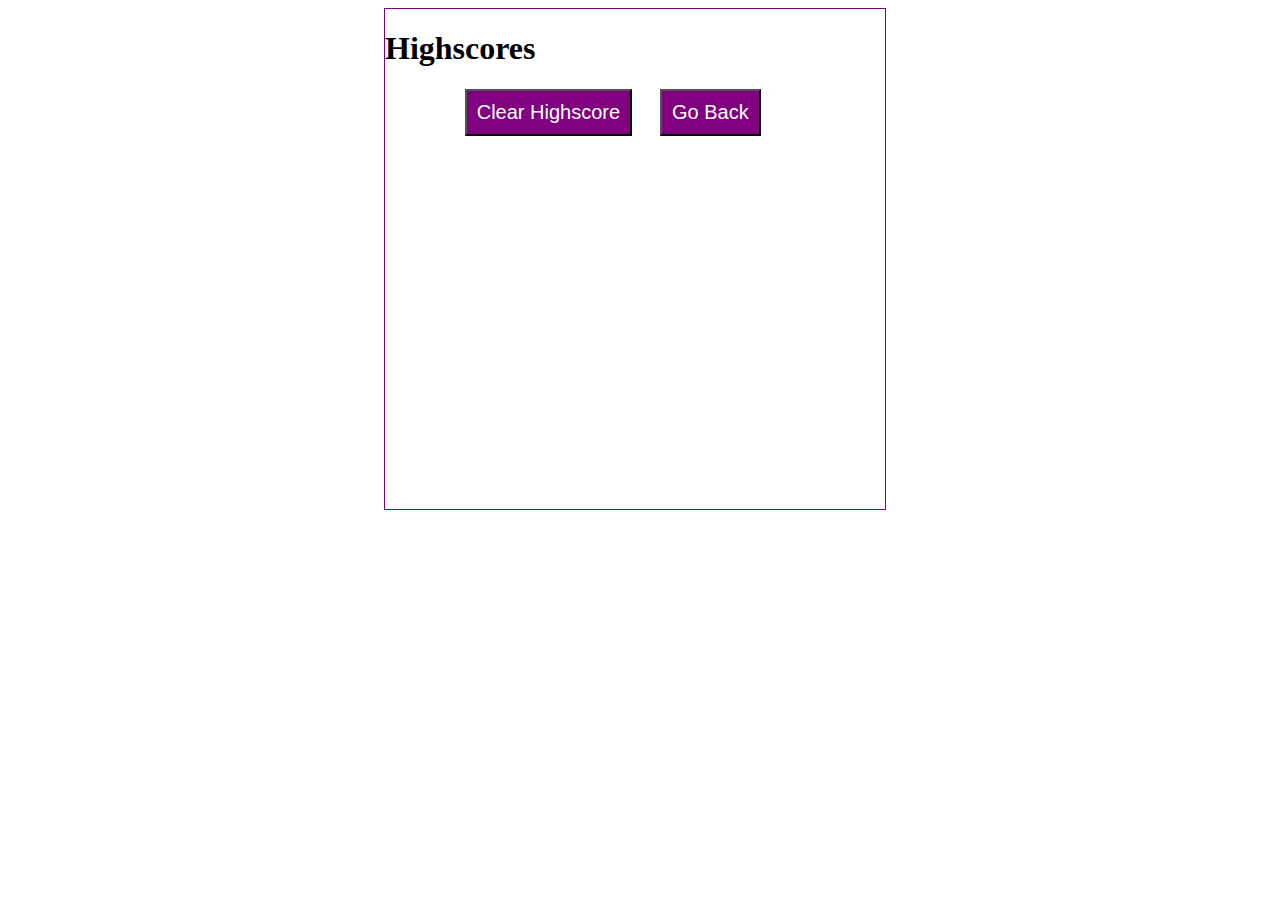
==== highscore.html @ d140d756 "inital commit w html,css,js" ====
<!DOCTYPE html>
<html lang="en">
<head>
    <meta charset="UTF-8">
    <meta http-equiv="X-UA-Compatible" content="IE=edge">
    <meta name="viewport" content="width=device-width, initial-scale=1.0">
    <link rel="stylesheet" type="text/css" href="assets/style.css">
    <title>Document</title>
</head>
<body>
    <!---->
    <div id="wrapper">
        <!--div for timer-->
        <div id="current-time"></div>
        <div id="questionDiv">
            <h1>Highscores</h1>
            <ul id = "highscore"></ul>
            <!--Buttons-->
            <button id="goBack">Go Back</button>
            <button id="clear" value="reset">Clear Highscore</button>
        </div>
    </div>
    
</body>
</html>
---- assets/style.css ----
#wrapper {
    position:absolute;
    left:30%;
    right:20%;
    width:500px;
    height:500px;
    border: 1px solid purple;

}

#currentTime {
    float: right;
}

#startTime {
    background-color:purple;
    margin: left 30%;
    padding:15px 32px;
    font-size: 20px;
    color:white;
}

#questionsDiv {
    margin: 20px;
}

#goBack {
    background-color: purple;
    position: relative;
    padding: 10px;
    font-size: 20px;
    color: white;
    top: 30%;
    left:55%;
    width:auto;
    text-align: center;
    text-decoration: none;
}

#clear{
    background-color: purple;
    position: relative;
    padding: 10px;
    font-size: 20px; 
    color: white;
    top: 30%;
    right: 5%;
    text-align: center;
}
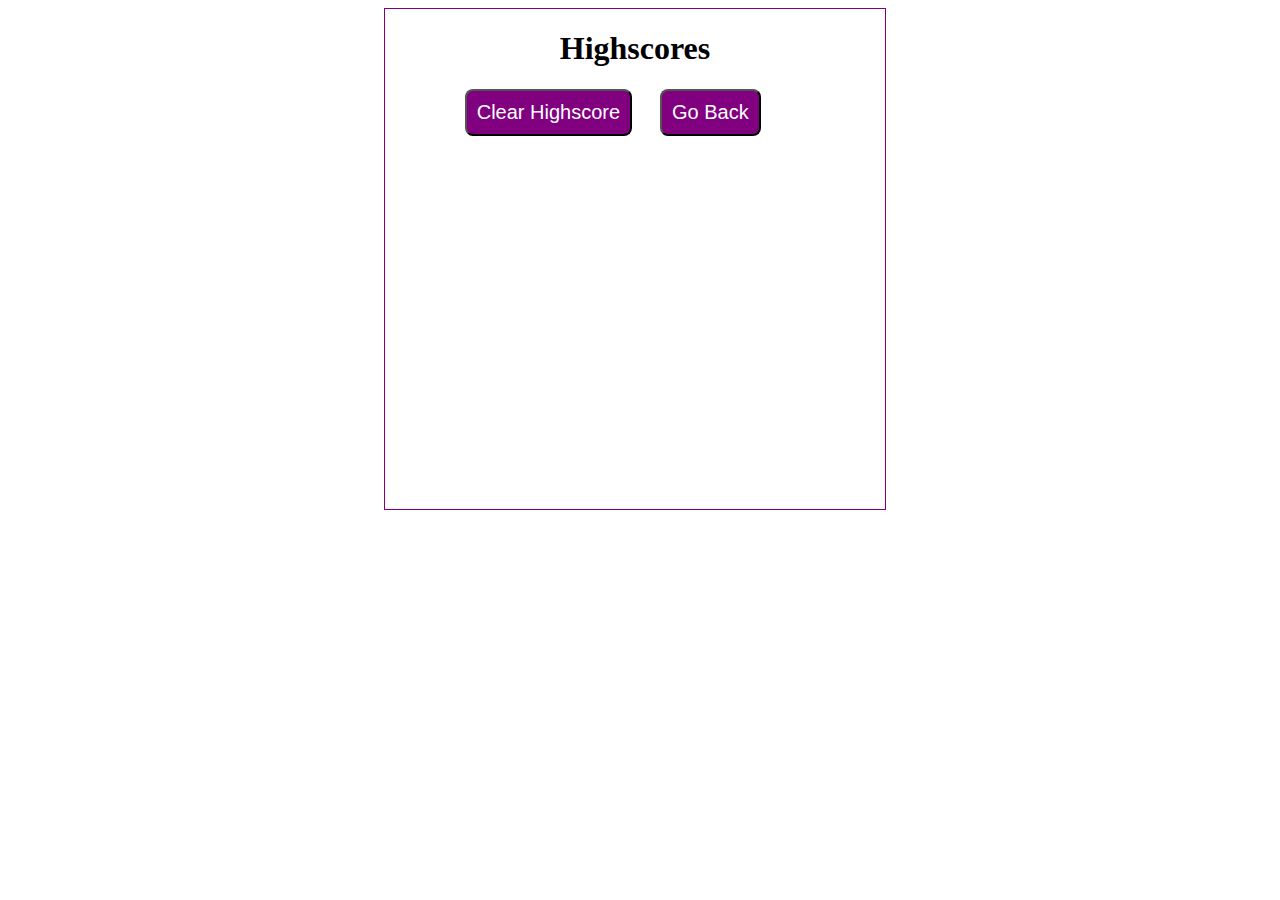
==== commit b64e6625: "finished" ====
--- a/highscore.html
+++ b/highscore.html
@@ -2,8 +2,8 @@
 <html lang="en">
 <head>
     <meta charset="UTF-8">
-    <meta http-equiv="X-UA-Compatible" content="IE=edge">
     <meta name="viewport" content="width=device-width, initial-scale=1.0">
+    <meta http-equiv="X-UA-Compatible" content="ie=edge">
     <link rel="stylesheet" type="text/css" href="assets/style.css">
     <title>Document</title>
 </head>
@@ -14,12 +14,13 @@
         <div id="current-time"></div>
         <div id="questionDiv">
             <h1>Highscores</h1>
-            <ul id = "highscore"></ul>
+            <ul id = "highScore"></ul>
             <!--Buttons-->
             <button id="goBack">Go Back</button>
             <button id="clear" value="reset">Clear Highscore</button>
         </div>
     </div>
-    
+    <script type="text/javascript" src="highscores.js"></script>
 </body>
+
 </html>--- a/assets/style.css
+++ b/assets/style.css
@@ -48,3 +48,98 @@
     text-align: center;
 }
 
+button {
+    border-radius: 8px;
+}
+
+textarea {
+    width: 90%;
+    margin: 20px;
+}
+
+#Submit {
+    background-color:purple;
+    margin-left:35%;
+    padding:15px 30px;
+    font-size:24px;
+    color:white;
+}
+
+#createDiv {
+    margin-top:20px;
+    border-top: 1px solid lightgray;
+}
+
+label {
+    margin-right: 10px;
+}
+input {
+    margin-bottom: 20px;
+    width: 50%;
+    border: 1px solid lightgray;
+}
+
+h1 {
+    text-align: center;
+}
+
+li {
+    background-color: purple;
+    margin-top: 10px;
+    padding: 5px 15px;
+    width: 80%;
+    font-size: 18px;
+    color: white;
+}
+
+#createDiv{
+    margin-top:20px;
+    border-top:1px solid lightgray;
+}
+
+/*media queries*/
+@media screen and (max-width: 786px) {
+    /* Resized content to fit 786px  */
+    body {
+        max-width: 786px;
+    }
+/* Resized main-content to fit 786px  */
+#wrapper {
+    position: absolute;
+    left: 20%;
+}
+
+a {
+    margin-left: 20%;
+}
+    #goBack {
+        
+        position: relative;
+        left: 55%;
+    }
+
+    #clear {
+        
+        position: relative;
+        right: 5%;
+        
+    }
+}
+    
+/* A Media Query max-width: 640px */
+@media screen and (max-width: 640px) {
+ /* Resized content to fit 640px  */
+ body {
+        min-width: 640px;
+    }
+/* Resized main-content to fit 640px  */
+#wrapper {
+    position: absolute;
+    left: 10%;
+}
+  a {
+      margin-left: 10%;
+  }
+
+ 
+}